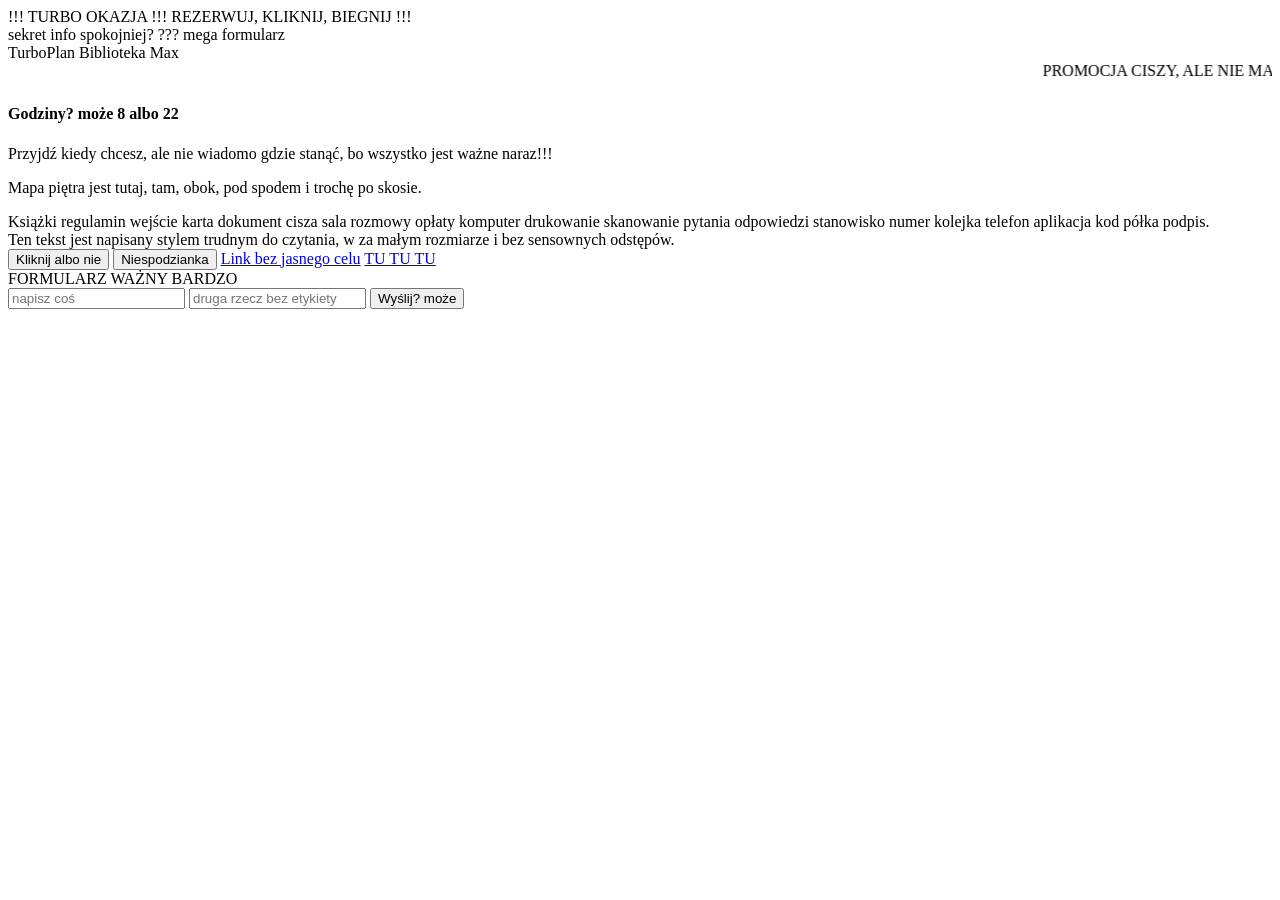
==== bad.html @ 3b0802cc "Add files via upload" ====
<!doctype html>
<html lang="pl">
  <head>
    <meta charset="utf-8">
    <meta name="viewport" content="width=device-width, initial-scale=1">
    <title>TurboPlan Biblioteka Max</title>
    <link rel="stylesheet" href="styles/bad.css">
    <script src="scripts/bad.js" defer></script>
  </head>
  <body>
    <div class="flash-banner">!!! TURBO OKAZJA !!! REZERWUJ, KLIKNIJ, BIEGNIJ !!!</div>

    <div class="fake-nav">
      <span onclick="location.href='omowienie.html'">sekret info</span>
      <span onclick="location.href='friendly.html'">spokojniej?</span>
      <span onclick="location.href='index.html'">???</span>
      <span onclick="location.href='#form'">mega formularz</span>
    </div>

    <main class="chaos">
      <div class="tilt huge">TurboPlan Biblioteka Max</div>
      <marquee scrollamount="18">PROMOCJA CISZY, ALE NIE MA CISZY, BO TEKST UCIEKA W BOK</marquee>

      <section class="noise-grid">
        <div class="box neon">
          <h4>Godziny? może 8 albo 22</h4>
          <p>Przyjdź kiedy chcesz, ale nie wiadomo gdzie stanąć, bo wszystko jest ważne naraz!!!</p>
        </div>
        <div class="box spin">
          <p>Mapa piętra jest tutaj, tam, obok, pod spodem i trochę po skosie.</p>
        </div>
        <div class="box dense">
          Książki regulamin wejście karta dokument cisza sala rozmowy opłaty
          komputer drukowanie skanowanie pytania odpowiedzi stanowisko numer
          kolejka telefon aplikacja kod półka podpis.
        </div>
        <div class="box unreadable">
          Ten tekst jest napisany stylem trudnym do czytania, w za małym rozmiarze
          i bez sensownych odstępów.
        </div>
      </section>

      <section class="popups" aria-label="Bałagan informacyjny">
        <button id="surprise">Kliknij albo nie</button>
        <button onclick="alert('Za dużo okien i nagły komunikat!')">Niespodzianka</button>
        <a href="friendly.html">Link bez jasnego celu</a>
        <a href="omowienie.html">TU TU TU</a>
      </section>

      <form id="form" class="bad-form">
        <div>FORMULARZ WAŻNY BARDZO</div>
        <input placeholder="napisz coś">
        <input placeholder="druga rzecz bez etykiety">
        <button type="button">Wyślij? może</button>
      </form>
    </main>

    <audio autoplay loop>
      <source src="[data-uri]" type="audio/wav">
    </audio>
  </body>
</html>
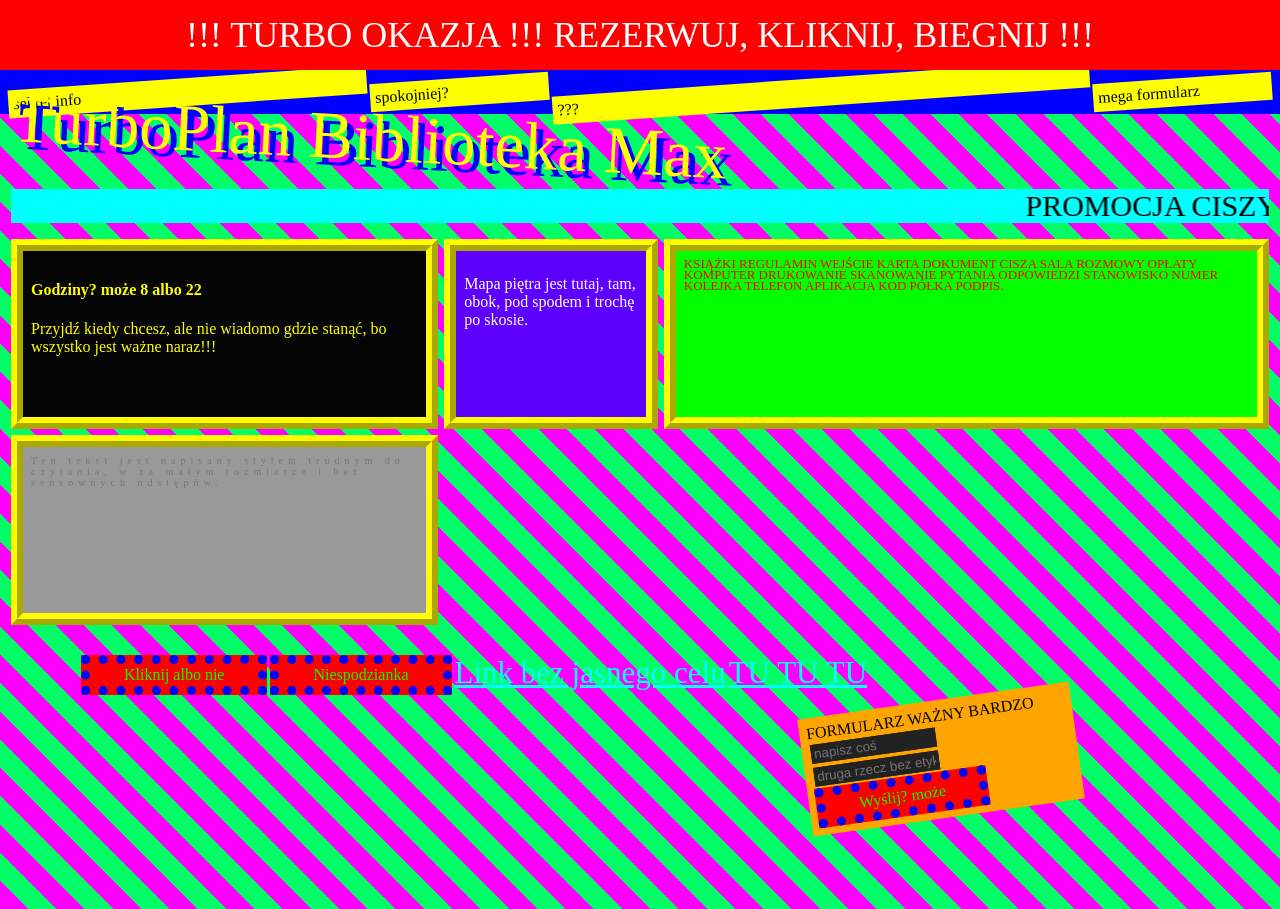
==== commit 8a9279cc: "Add files via upload" ====
--- a/bad.html
+++ b/bad.html
@@ -4,8 +4,8 @@
     <meta charset="utf-8">
     <meta name="viewport" content="width=device-width, initial-scale=1">
     <title>TurboPlan Biblioteka Max</title>
-    <link rel="stylesheet" href="styles/bad.css">
-    <script src="scripts/bad.js" defer></script>
+    <link rel="stylesheet" href="bad.css">
+    <script src="bad.js" defer></script>
   </head>
   <body>
     <div class="flash-banner">!!! TURBO OKAZJA !!! REZERWUJ, KLIKNIJ, BIEGNIJ !!!</div>
--- a/bad.css
+++ b/bad.css
@@ -0,0 +1,165 @@
+body {
+  margin: 0;
+  min-height: 100vh;
+  color: yellow;
+  background:
+    repeating-linear-gradient(45deg, #ff00ff 0 20px, #00ff66 20px 40px),
+    #ff00ff;
+  font-family: "Comic Sans MS", Papyrus, fantasy;
+  overflow-x: hidden;
+}
+
+a {
+  color: cyan;
+  font-size: 31px;
+}
+
+button {
+  padding: 2px 34px;
+  color: lime;
+  background: red;
+  border: 9px dotted blue;
+  font: inherit;
+  cursor: crosshair;
+}
+
+.flash-banner {
+  position: sticky;
+  top: 0;
+  z-index: 5;
+  padding: 14px;
+  color: #fff;
+  background: #ff0000;
+  font-size: 36px;
+  text-align: center;
+  animation: blink 0.22s infinite;
+}
+
+.fake-nav {
+  display: grid;
+  grid-template-columns: 2fr 1fr 3fr 1fr;
+  gap: 3px;
+  padding: 8px;
+  color: black;
+  background: blue;
+}
+
+.fake-nav span {
+  display: block;
+  padding: 5px;
+  background: yellow;
+  transform: rotate(-4deg);
+  cursor: help;
+}
+
+.chaos {
+  padding: 11px;
+}
+
+.huge {
+  font-size: 67px;
+  line-height: 0.78;
+  text-shadow: 7px 7px 0 #0000ff;
+}
+
+.tilt {
+  transform: rotate(3deg);
+}
+
+marquee {
+  margin: 12px 0;
+  color: #000;
+  background: #00ffff;
+  font-size: 30px;
+}
+
+.noise-grid {
+  display: grid;
+  grid-template-columns: 1.2fr 0.6fr 1.7fr;
+  gap: 6px;
+  align-items: start;
+}
+
+.box {
+  min-height: 150px;
+  padding: 8px;
+  border: 12px ridge #fffb00;
+  color: #111;
+  background: #ffffff;
+}
+
+.neon {
+  color: #ff0;
+  background: #050505;
+  animation: pulse 0.4s infinite alternate;
+}
+
+.spin {
+  color: #fff;
+  background: #5d00ff;
+  animation: rotate 2s linear infinite;
+}
+
+.dense {
+  color: red;
+  background: #00ff00;
+  font-size: 13px;
+  line-height: 0.82;
+  text-transform: uppercase;
+}
+
+.unreadable {
+  color: #777;
+  background: #999;
+  font-size: 10px;
+  letter-spacing: 5px;
+}
+
+.popups {
+  position: relative;
+  left: 70px;
+  display: flex;
+  flex-wrap: wrap;
+  gap: 3px;
+  width: 92vw;
+  margin-top: 30px;
+}
+
+.bad-form {
+  width: 260px;
+  margin: 5px 0 80px 63%;
+  padding: 7px;
+  color: #000;
+  background: orange;
+  transform: rotate(-8deg);
+}
+
+.bad-form input {
+  width: 120px;
+  margin: 2px;
+  color: #fafafa;
+  background: #222;
+  border: 1px solid #222;
+}
+
+@keyframes blink {
+  50% {
+    color: #00ff00;
+    background: #0000ff;
+  }
+}
+
+@keyframes pulse {
+  from {
+    transform: scale(1);
+  }
+  to {
+    transform: scale(1.08);
+  }
+}
+
+@keyframes rotate {
+  to {
+    transform: rotate(360deg);
+  }
+}
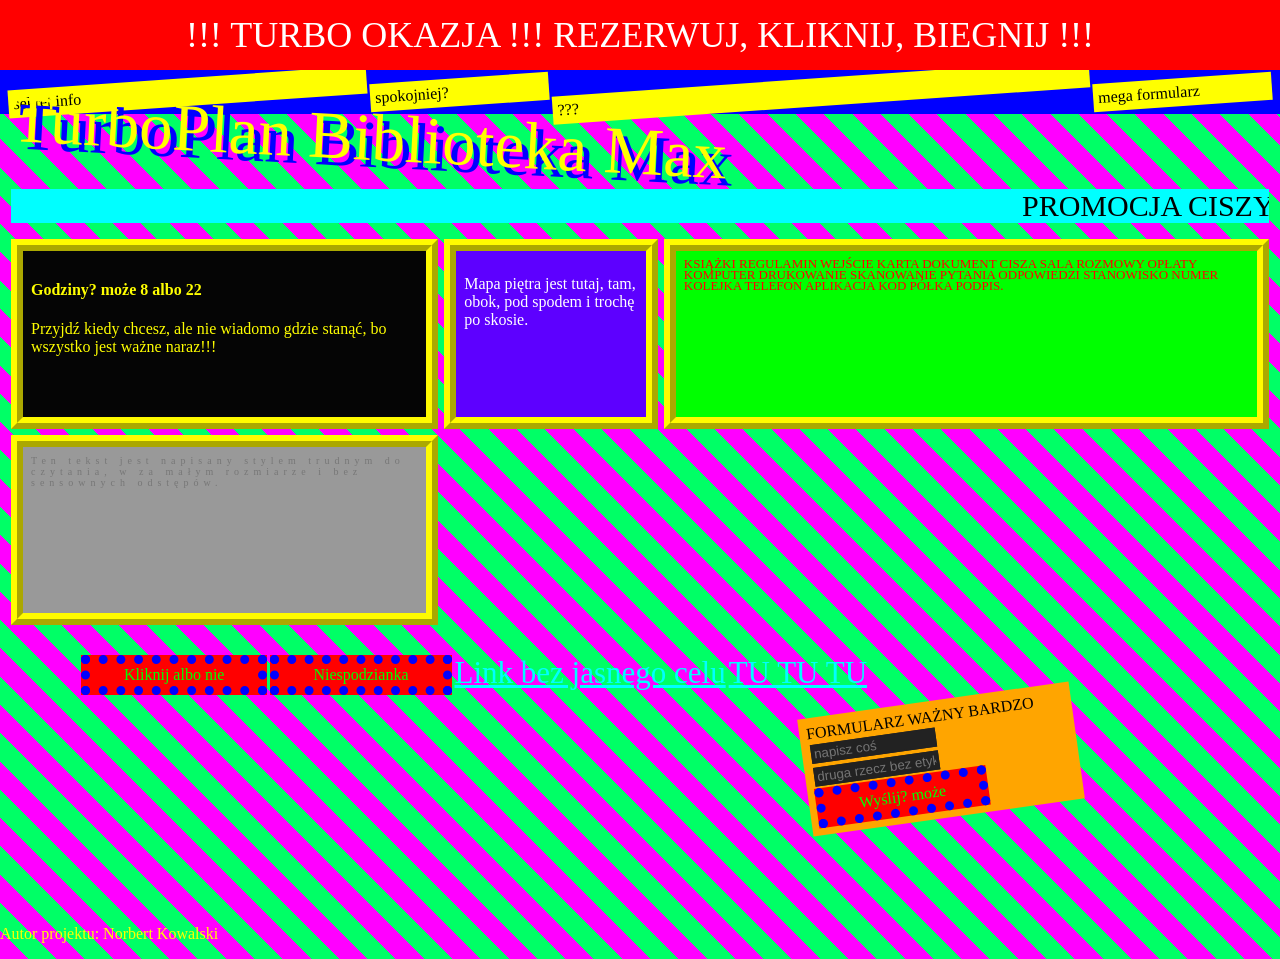
==== commit 0f729ed0: "Add files via upload" ====
--- a/bad.html
+++ b/bad.html
@@ -3,6 +3,7 @@
   <head>
     <meta charset="utf-8">
     <meta name="viewport" content="width=device-width, initial-scale=1">
+    <meta name="author" content="Norbert Kowalski">
     <title>TurboPlan Biblioteka Max</title>
     <link rel="stylesheet" href="bad.css">
     <script src="bad.js" defer></script>
@@ -55,6 +56,10 @@
       </form>
     </main>
 
+    <footer>
+      <p>Autor projektu: Norbert Kowalski</p>
+    </footer>
+
     <audio autoplay loop>
       <source src="[data-uri]" type="audio/wav">
     </audio>
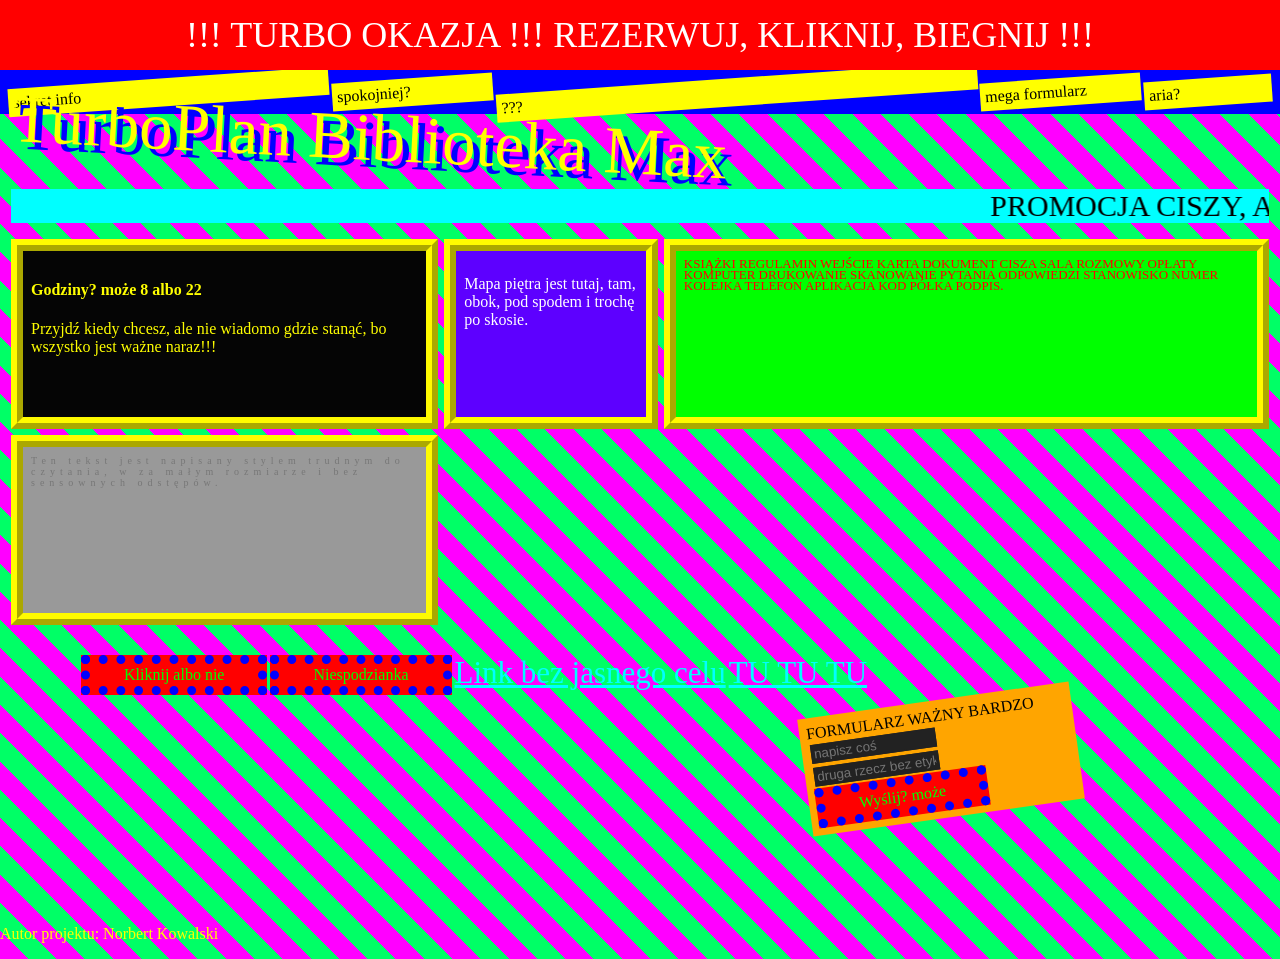
==== commit 472a1a2b: "Add files via upload" ====
--- a/bad.html
+++ b/bad.html
@@ -16,6 +16,7 @@
       <span onclick="location.href='friendly.html'">spokojniej?</span>
       <span onclick="location.href='index.html'">???</span>
       <span onclick="location.href='#form'">mega formularz</span>
+      <span onclick="location.href='aria-apg.html'">aria?</span>
     </div>
 
     <main class="chaos">
--- a/bad.css
+++ b/bad.css
@@ -37,7 +37,7 @@
 
 .fake-nav {
   display: grid;
-  grid-template-columns: 2fr 1fr 3fr 1fr;
+  grid-template-columns: 2fr 1fr 3fr 1fr 0.8fr;
   gap: 3px;
   padding: 8px;
   color: black;
